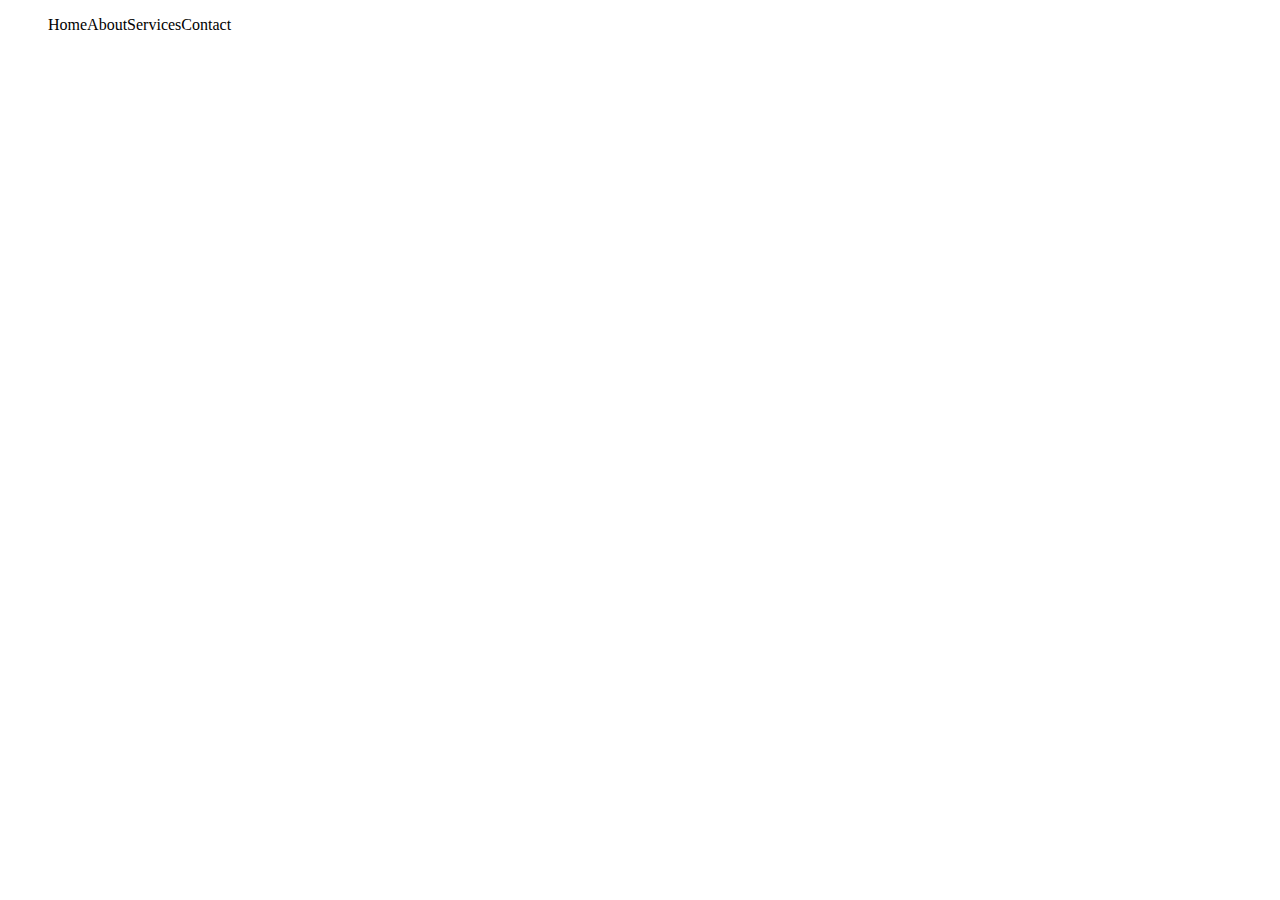
==== NavBar/Index.html @ b4fd5079 "Changes to be committed: 	modified:   Float & Clear/Index.html 	modified:   Float & Clear/Style.css " ====
<!DOCTYPE html>
<html lang="en">
<head>
    <meta charset="UTF-8">
    <meta name="viewport" content="width=device-width, initial-scale=1.0">
    <title>NavBar</title>
    <link rel="stylesheet" href="Style.css">
</head>
<body>
    <header class="navbar">
        <ul>
            <li>Home</li>
            <li>About</li>
            <li>Services</li>
            <li>Contact</li>
        </ul>
    </header>
</body>
</html>
---- NavBar/Style.css ----
.navbar{
    background-color: red;
}

.navbar ul{

}

.navbar li{
    float: left;
    list-style: none;
}
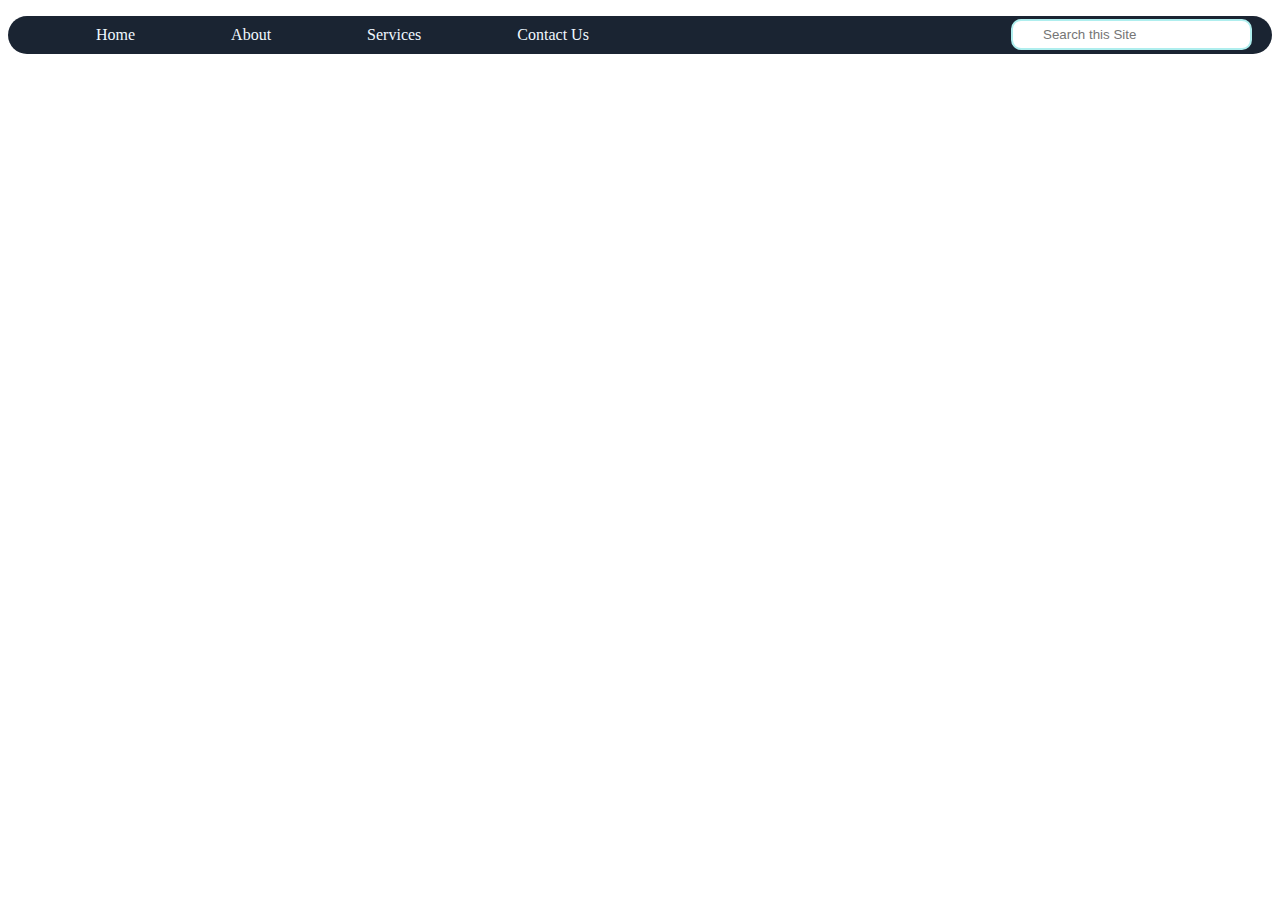
==== commit 814b1cfa: "Changes to be committed: 	new file:   CSS Units/Index.html 	new file:   CSS Units/Style.css 	new fil" ====
--- a/NavBar/Index.html
+++ b/NavBar/Index.html
@@ -1,19 +1,22 @@
 <!DOCTYPE html>
 <html lang="en">
-<head>
-    <meta charset="UTF-8">
-    <meta name="viewport" content="width=device-width, initial-scale=1.0">
+  <head>
+    <meta charset="UTF-8" />
+    <meta name="viewport" content="width=device-width, initial-scale=1.0" />
     <title>NavBar</title>
-    <link rel="stylesheet" href="Style.css">
-</head>
-<body>
+    <link rel="stylesheet" href="Style.css" />
+  </head>
+  <body>
     <header class="navbar">
-        <ul>
-            <li>Home</li>
-            <li>About</li>
-            <li>Services</li>
-            <li>Contact</li>
-        </ul>
+      <ul>
+        <li><a href="#">Home</a></li>
+        <li><a href="#">About</a></li>
+        <li><a href="#">Services</a></li>
+        <li><a href="#">Contact Us</a></li>
+        <div class="search">
+            <input type="text" name="search" id="search" placeholder="Search this Site">
+        </div>
+      </ul>
     </header>
-</body>
-</html>+  </body>
+</html>
--- a/NavBar/Style.css
+++ b/NavBar/Style.css
@@ -1,12 +1,34 @@
 .navbar{
-    background-color: red;
+    background-color: rgb(26, 36, 50);
+    border-radius: 30px;
 }
 
 .navbar ul{
-
+    overflow: auto;
 }
 
 .navbar li{
     float: left;
     list-style: none;
+    margin: 10px 45px;
+}
+
+.navbar li a{
+    padding: 3px 3px;
+    color: aliceblue;
+    text-decoration: none;
+    padding: auto;
+}
+
+#search{
+    float: right;
+    color: aliceblue;
+    padding: 6px 30px;
+    border-radius: 10px;
+    margin-top: 3px;
+    margin-right: 20px;
+}
+
+.navbar input{
+    border: 2px solid paleturquoise;
 }